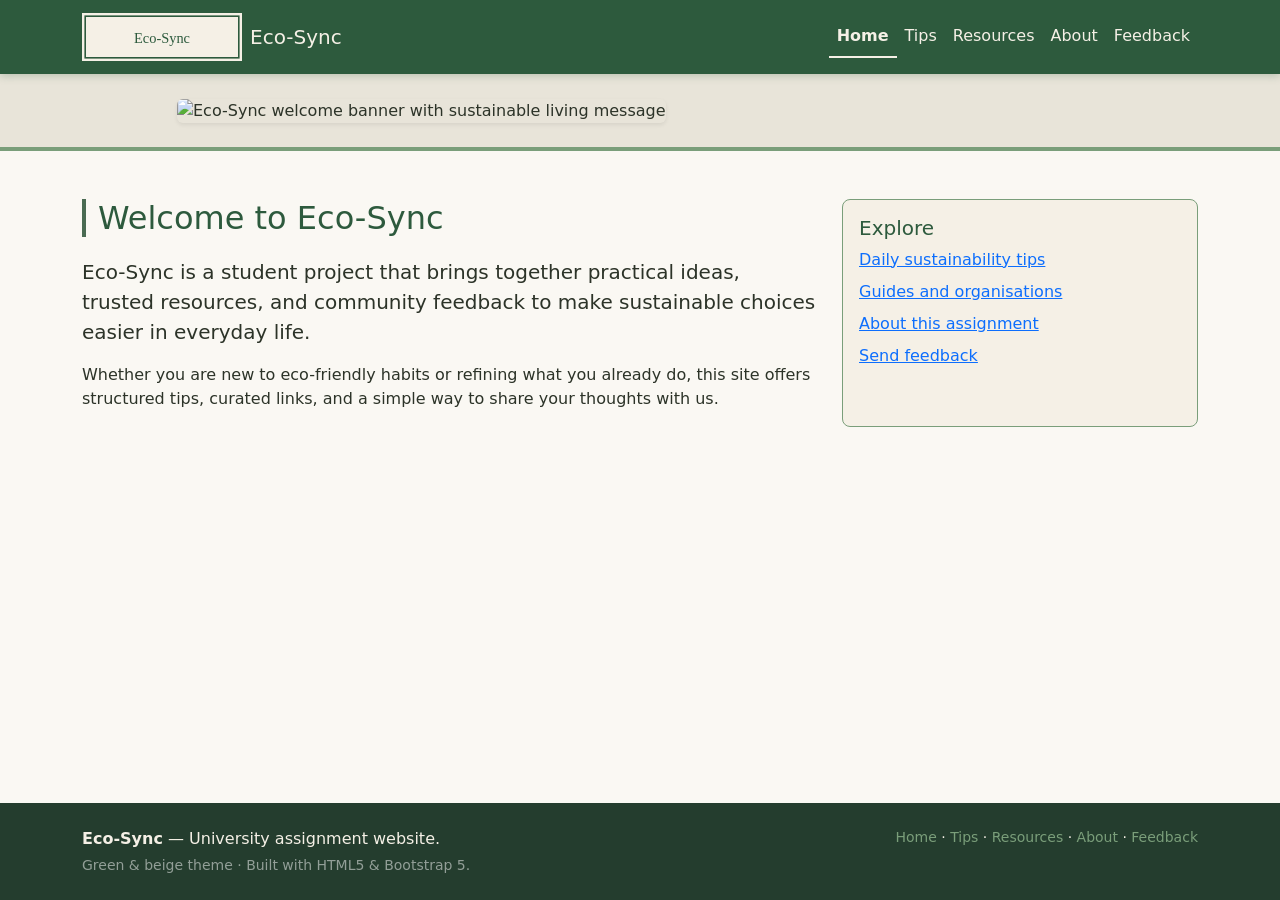
==== index.html @ 68b9c4f7 "Initial commit of Eco-Sync" ====
<!DOCTYPE html>
<html lang="en">
<head>
  <meta charset="UTF-8">
  <meta name="viewport" content="width=device-width, initial-scale=1.0">
  <title>Eco-Sync — Home</title>
  <link href="https://cdn.jsdelivr.net/npm/bootstrap@5.3.3/dist/css/bootstrap.min.css" rel="stylesheet" integrity="sha384-QWTKZyjpPEjISv5WaRU9OFeRpok6YctnYmDr5pNlyT2bRjXh0JMhjY6hW+ALEwIH" crossorigin="anonymous">
  <link rel="stylesheet" href="style.css">
</head>
<body class="eco-body">
  <nav class="navbar navbar-expand-lg eco-navbar">
    <div class="container">
      <a class="navbar-brand d-flex align-items-center gap-2" href="index.html">
        <img src="images/logo.svg" alt="Eco-Sync logo" width="160" height="48">
        <span class="d-none d-sm-inline">Eco-Sync</span>
      </a>
      <button class="navbar-toggler" type="button" data-bs-toggle="collapse" data-bs-target="#ecoNav" aria-controls="ecoNav" aria-expanded="false" aria-label="Toggle navigation">
        <span class="navbar-toggler-icon"></span>
      </button>
      <div class="collapse navbar-collapse" id="ecoNav">
        <ul class="navbar-nav ms-auto mb-2 mb-lg-0">
          <li class="nav-item"><a class="nav-link active" aria-current="page" href="index.html">Home</a></li>
          <li class="nav-item"><a class="nav-link" href="tips.html">Tips</a></li>
          <li class="nav-item"><a class="nav-link" href="resources.html">Resources</a></li>
          <li class="nav-item"><a class="nav-link" href="about.html">About</a></li>
          <li class="nav-item"><a class="nav-link" href="feedback.html">Feedback</a></li>
        </ul>
      </div>
    </div>
  </nav>

  <header class="eco-hero py-4">
    <div class="container">
      <div class="row justify-content-center">
        <div class="col-12 col-lg-10">
          <img class="eco-banner-img img-fluid shadow-sm" src="images/banner.svg" alt="Eco-Sync welcome banner with sustainable living message" width="1200" height="320">
        </div>
      </div>
    </div>
  </header>

  <main class="py-5">
    <div class="container">
      <div class="row g-4">
        <div class="col-12 col-md-8">
          <h1 class="eco-section-title h2">Welcome to Eco-Sync</h1>
          <p class="lead">Eco-Sync is a student project that brings together practical ideas, trusted resources, and community feedback to make sustainable choices easier in everyday life.</p>
          <p>Whether you are new to eco-friendly habits or refining what you already do, this site offers structured tips, curated links, and a simple way to share your thoughts with us.</p>
        </div>
        <div class="col-12 col-md-4">
          <div class="card eco-card h-100">
            <div class="card-body">
              <h2 class="card-title h5">Explore</h2>
              <ul class="list-unstyled mb-0">
                <li class="mb-2"><a href="tips.html">Daily sustainability tips</a></li>
                <li class="mb-2"><a href="resources.html">Guides and organisations</a></li>
                <li class="mb-2"><a href="about.html">About this assignment</a></li>
                <li><a href="feedback.html">Send feedback</a></li>
              </ul>
            </div>
          </div>
        </div>
      </div>
    </div>
  </main>

  <footer class="eco-footer py-4 mt-5">
    <div class="container">
      <div class="row">
        <div class="col-12 col-md-6">
          <p class="mb-1"><strong>Eco-Sync</strong> — University assignment website.</p>
          <p class="small mb-0 text-white-50">Green &amp; beige theme · Built with HTML5 &amp; Bootstrap 5.</p>
        </div>
        <div class="col-12 col-md-6 text-md-end mt-3 mt-md-0">
          <p class="mb-0 small">
            <a href="index.html">Home</a> ·
            <a href="tips.html">Tips</a> ·
            <a href="resources.html">Resources</a> ·
            <a href="about.html">About</a> ·
            <a href="feedback.html">Feedback</a>
          </p>
        </div>
      </div>
    </div>
  </footer>

  <script src="https://cdn.jsdelivr.net/npm/bootstrap@5.3.3/dist/js/bootstrap.bundle.min.js" integrity="sha384-YvpcrYf0tY3lHB60NNkmXc5s9fDVZLESaAA55NDzOxhy9GkcIdslK1eN7N6jIeHz" crossorigin="anonymous"></script>
</body>
</html>
---- style.css ----
/* Eco-Sync — green / beige theme */

:root {
  --eco-green-dark: #2d5a3d;
  --eco-green-mid: #4a6b52;
  --eco-green-light: #7a9e7a;
  --eco-beige: #f5f0e6;
  --eco-beige-deep: #e8e4d9;
  --eco-cream: #faf8f3;
  --eco-text: #2c3328;
  --eco-footer-bg: #243d2e;
}

body.eco-body {
  background-color: var(--eco-cream);
  color: var(--eco-text);
  min-height: 100vh;
  display: flex;
  flex-direction: column;
}

.eco-body main {
  flex: 1 0 auto;
}

/* Navigation */
.navbar.eco-navbar {
  background-color: var(--eco-green-dark) !important;
  box-shadow: 0 2px 8px rgba(45, 90, 61, 0.25);
}

.navbar.eco-navbar .navbar-brand,
.navbar.eco-navbar .nav-link {
  color: var(--eco-beige) !important;
}

.navbar.eco-navbar .nav-link:hover,
.navbar.eco-navbar .nav-link:focus {
  color: #fff !important;
}

.navbar.eco-navbar .nav-link.active {
  font-weight: 600;
  border-bottom: 2px solid var(--eco-beige);
}

.navbar.eco-navbar .navbar-toggler {
  border-color: var(--eco-beige);
}

.navbar.eco-navbar .navbar-toggler-icon {
  filter: invert(0.95);
}

/* Hero / banners */
.eco-hero {
  background-color: var(--eco-beige-deep);
  border-bottom: 4px solid var(--eco-green-light);
}

.eco-hero .eco-banner-img {
  width: 100%;
  height: auto;
  max-height: 280px;
  object-fit: cover;
  border-radius: 0.375rem;
}

/* Cards & sections */
.eco-section-title {
  color: var(--eco-green-dark);
  border-left: 4px solid var(--eco-green-mid);
  padding-left: 0.75rem;
  margin-bottom: 1.25rem;
}

.eco-card {
  background-color: var(--eco-beige);
  border: 1px solid var(--eco-green-light);
  border-radius: 0.5rem;
  transition: box-shadow 0.2s ease;
}

.eco-card:hover {
  box-shadow: 0 4px 12px rgba(45, 90, 61, 0.15);
}

.eco-card .card-title {
  color: var(--eco-green-dark);
}

/* Tips list */
.eco-tip-list li {
  margin-bottom: 0.75rem;
  padding-left: 0.25rem;
}

.eco-tip-list li::marker {
  color: var(--eco-green-mid);
}

/* Forms */
.eco-form .form-label {
  color: var(--eco-green-dark);
  font-weight: 500;
}

.eco-form .form-control:focus {
  border-color: var(--eco-green-mid);
  box-shadow: 0 0 0 0.2rem rgba(74, 107, 82, 0.25);
}

.eco-form .btn-eco-primary {
  background-color: var(--eco-green-dark);
  border-color: var(--eco-green-dark);
  color: var(--eco-beige);
}

.eco-form .btn-eco-primary:hover {
  background-color: var(--eco-green-mid);
  border-color: var(--eco-green-mid);
  color: #fff;
}

/* Footer */
footer.eco-footer {
  background-color: var(--eco-footer-bg);
  color: var(--eco-beige);
  margin-top: auto;
}

footer.eco-footer a {
  color: var(--eco-green-light);
  text-decoration: none;
}

footer.eco-footer a:hover {
  color: #fff;
  text-decoration: underline;
}
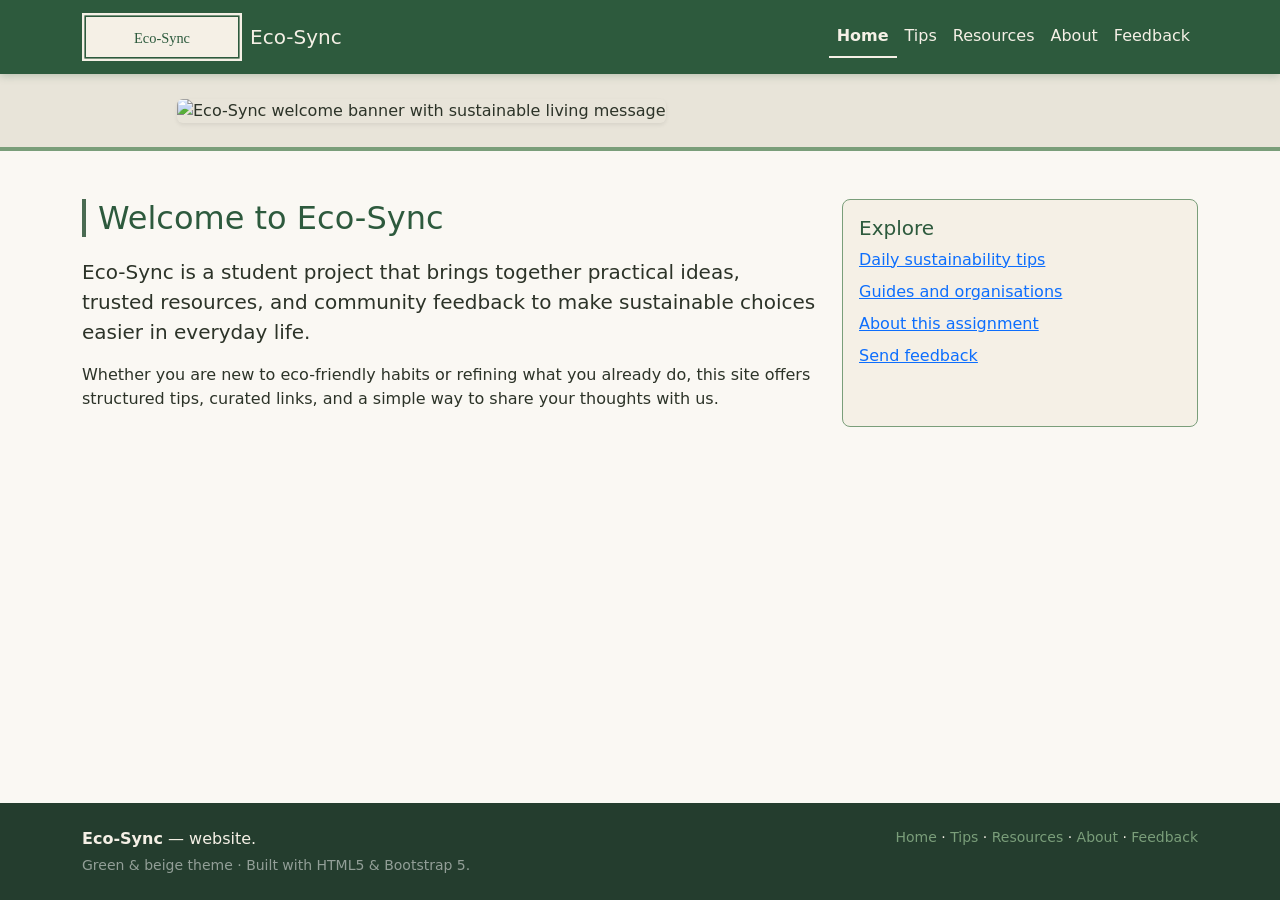
==== commit 46441cea: "Update index.html" ====
--- a/index.html
+++ b/index.html
@@ -68,7 +68,7 @@
     <div class="container">
       <div class="row">
         <div class="col-12 col-md-6">
-          <p class="mb-1"><strong>Eco-Sync</strong> — University assignment website.</p>
+          <p class="mb-1"><strong>Eco-Sync</strong> — website.</p>
           <p class="small mb-0 text-white-50">Green &amp; beige theme · Built with HTML5 &amp; Bootstrap 5.</p>
         </div>
         <div class="col-12 col-md-6 text-md-end mt-3 mt-md-0">
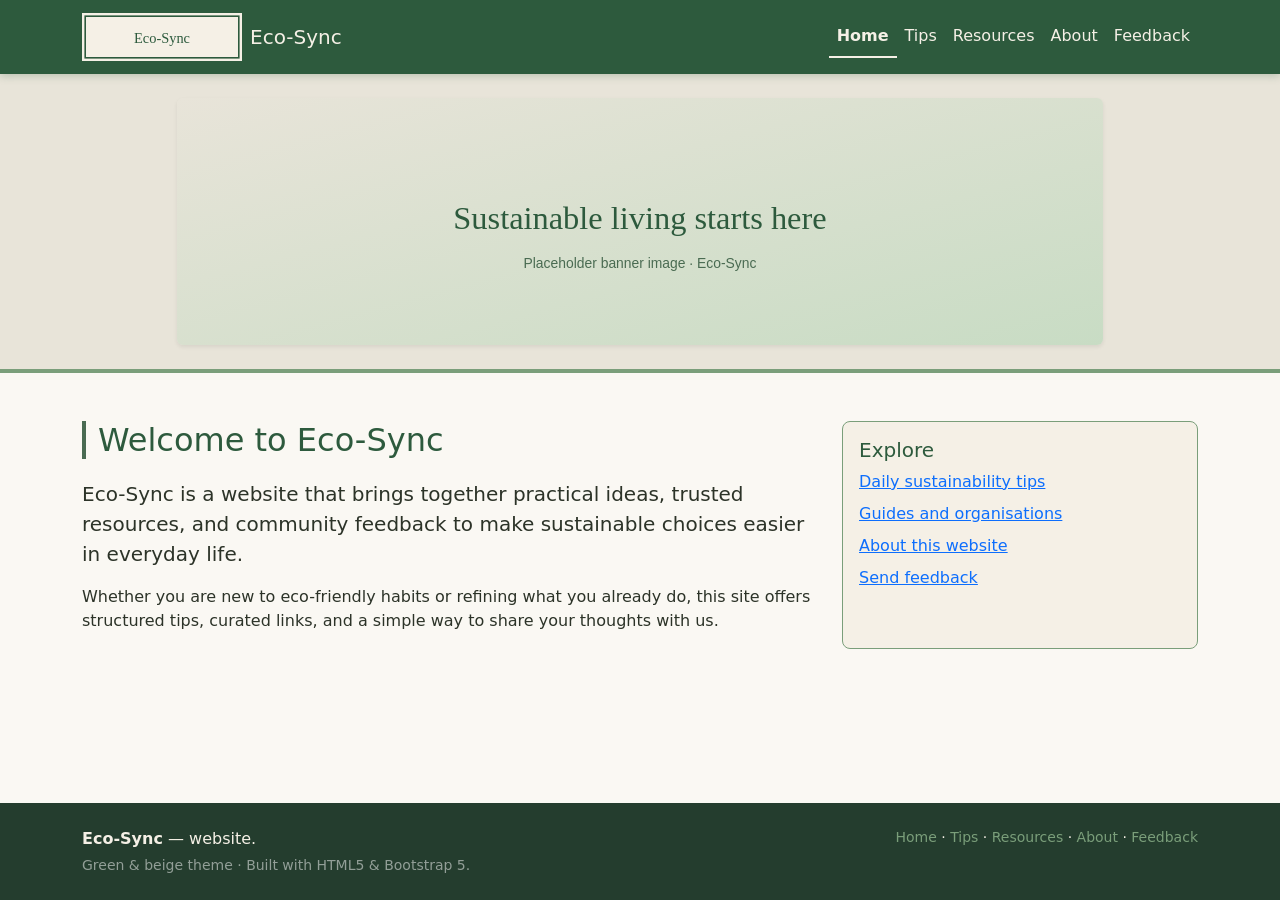
==== commit f9b99dd5: "Update index.html" ====
--- a/index.html
+++ b/index.html
@@ -44,7 +44,7 @@
       <div class="row g-4">
         <div class="col-12 col-md-8">
           <h1 class="eco-section-title h2">Welcome to Eco-Sync</h1>
-          <p class="lead">Eco-Sync is a student project that brings together practical ideas, trusted resources, and community feedback to make sustainable choices easier in everyday life.</p>
+          <p class="lead">Eco-Sync is a website that brings together practical ideas, trusted resources, and community feedback to make sustainable choices easier in everyday life.</p>
           <p>Whether you are new to eco-friendly habits or refining what you already do, this site offers structured tips, curated links, and a simple way to share your thoughts with us.</p>
         </div>
         <div class="col-12 col-md-4">
@@ -54,7 +54,7 @@
               <ul class="list-unstyled mb-0">
                 <li class="mb-2"><a href="tips.html">Daily sustainability tips</a></li>
                 <li class="mb-2"><a href="resources.html">Guides and organisations</a></li>
-                <li class="mb-2"><a href="about.html">About this assignment</a></li>
+                <li class="mb-2"><a href="about.html">About this website</a></li>
                 <li><a href="feedback.html">Send feedback</a></li>
               </ul>
             </div>
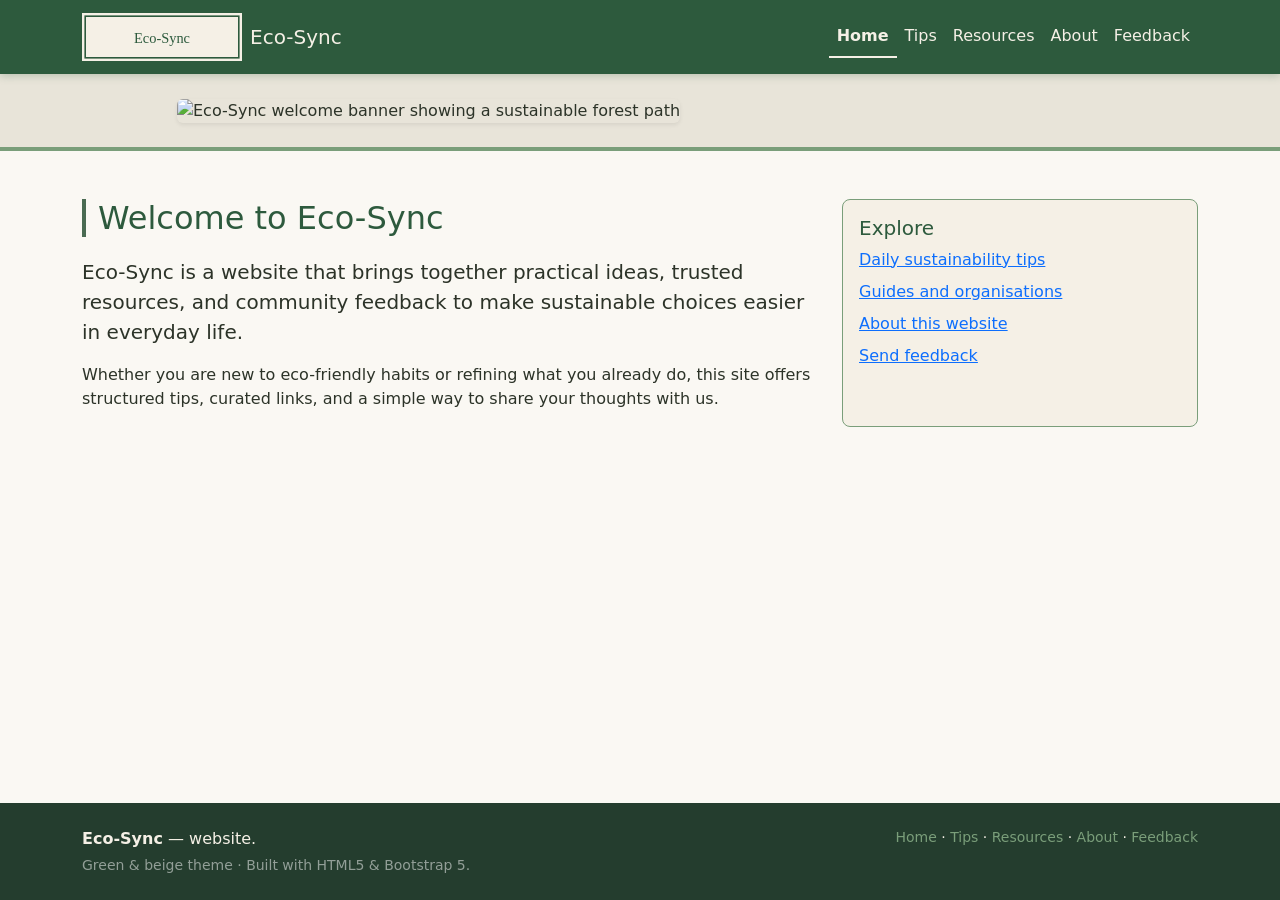
==== commit 2b96230e: "Update index.html" ====
--- a/index.html
+++ b/index.html
@@ -33,7 +33,7 @@
     <div class="container">
       <div class="row justify-content-center">
         <div class="col-12 col-lg-10">
-          <img class="eco-banner-img img-fluid shadow-sm" src="images/banner.svg" alt="Eco-Sync welcome banner with sustainable living message" width="1200" height="320">
+         <img class="eco-banner-img img-fluid shadow-sm rounded" src="https://images.unsplash.com/photo-1448375240586-882707db888b?q=80&w=1200&h=320&auto=format&fit=crop" alt="Eco-Sync welcome banner showing a sustainable forest path" width="1200" height="320">
         </div>
       </div>
     </div>
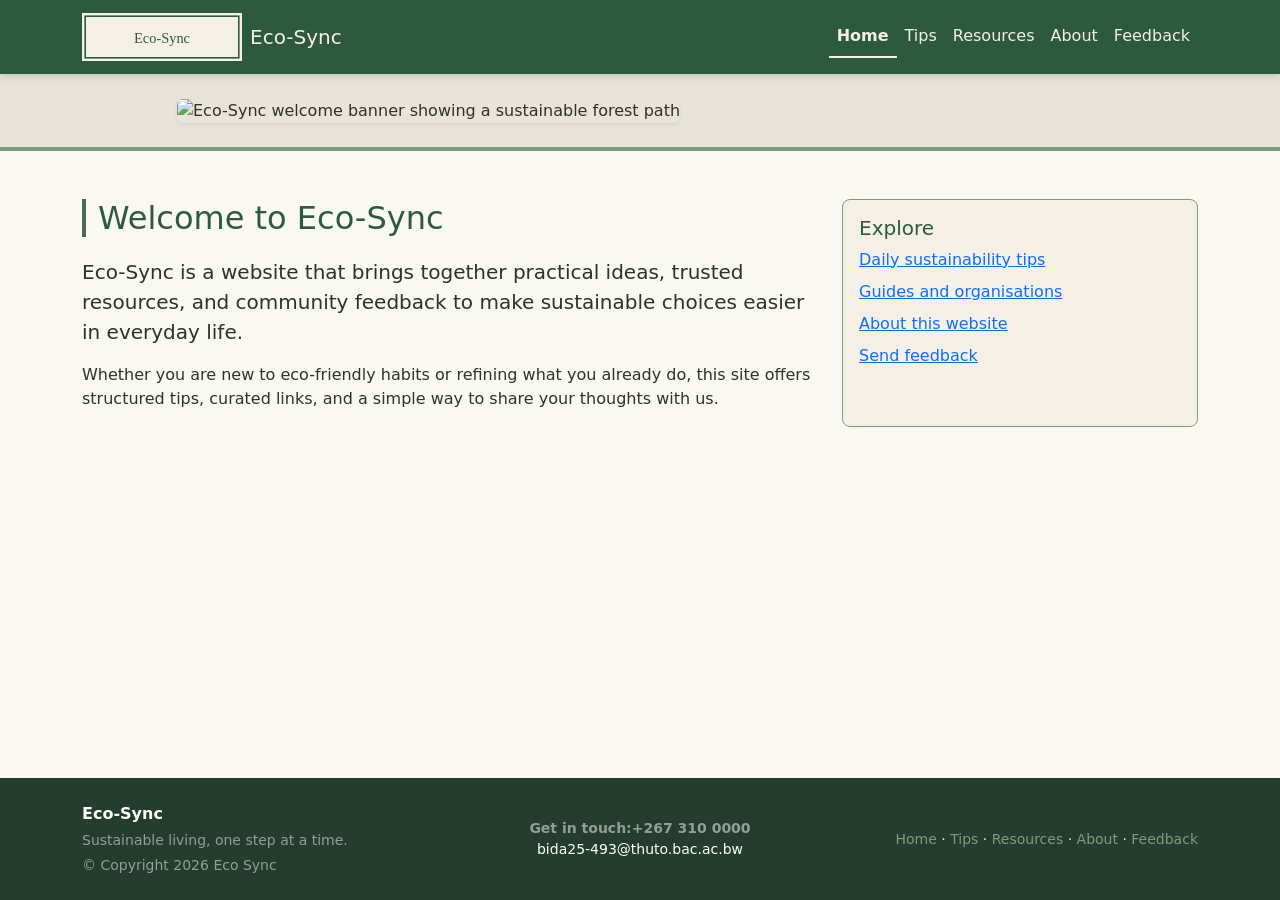
==== commit 5dff7e62: "Update index.html" ====
--- a/index.html
+++ b/index.html
@@ -66,13 +66,20 @@
 
   <footer class="eco-footer py-4 mt-5">
     <div class="container">
-      <div class="row">
-        <div class="col-12 col-md-6">
-          <p class="mb-1"><strong>Eco-Sync</strong> — website.</p>
-          <p class="small mb-0 text-white-50">Green &amp; beige theme · Built with HTML5 &amp; Bootstrap 5.</p>
+      <div class="row align-items-center">
+        <div class="col-12 col-md-4 mb-3 mb-md-0">
+          <p class="mb-1 fw-bold text-white">Eco-Sync</p>
+          <p class="small mb-1 text-white-50">Sustainable living, one step at a time.</p>
+          <p class="small mb-0 text-white-50">&copy; Copyright 2026 Eco Sync </p>
         </div>
-        <div class="col-12 col-md-6 text-md-end mt-3 mt-md-0">
-          <p class="mb-0 small">
+        
+        <div class="col-12 col-md-4 mb-3 mb-md-0 text-md-center text-white-50">
+          <p class="mb-0 small"><strong>Get in touch:+267 310 0000</strong></p>
+          <p class="mb-0 small"><a href="mailto:hello@eco-sync.edu" class="text-white text-decoration-none">bida25-493@thuto.bac.ac.bw</a></p>
+        </div>
+        
+        <div class="col-12 col-md-4 text-md-end">
+          <p class="mb-0 small eco-footer-links">
             <a href="index.html">Home</a> ·
             <a href="tips.html">Tips</a> ·
             <a href="resources.html">Resources</a> ·
@@ -84,6 +91,7 @@
     </div>
   </footer>
 
+
   <script src="https://cdn.jsdelivr.net/npm/bootstrap@5.3.3/dist/js/bootstrap.bundle.min.js" integrity="sha384-YvpcrYf0tY3lHB60NNkmXc5s9fDVZLESaAA55NDzOxhy9GkcIdslK1eN7N6jIeHz" crossorigin="anonymous"></script>
 </body>
 </html>
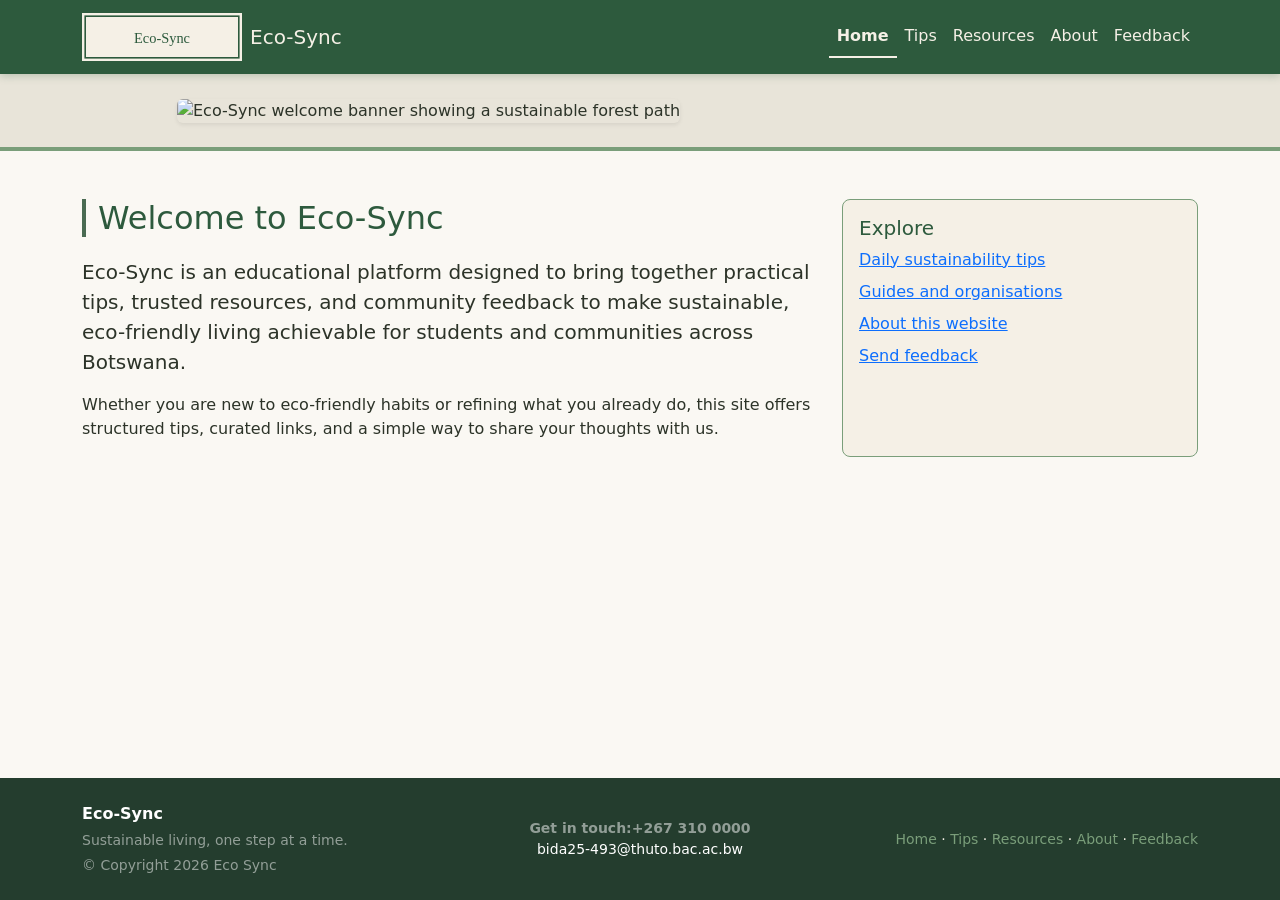
==== commit 33d33a72: "Update index.html" ====
--- a/index.html
+++ b/index.html
@@ -3,6 +3,7 @@
 <head>
   <meta charset="UTF-8">
   <meta name="viewport" content="width=device-width, initial-scale=1.0">
+  <meta name="description" content="Eco-Sync — An educational platform dedicated to promoting sustainable living, eco-friendly habits, and green resources.">
   <title>Eco-Sync — Home</title>
   <link href="https://cdn.jsdelivr.net/npm/bootstrap@5.3.3/dist/css/bootstrap.min.css" rel="stylesheet" integrity="sha384-QWTKZyjpPEjISv5WaRU9OFeRpok6YctnYmDr5pNlyT2bRjXh0JMhjY6hW+ALEwIH" crossorigin="anonymous">
   <link rel="stylesheet" href="style.css">
@@ -44,7 +45,7 @@
       <div class="row g-4">
         <div class="col-12 col-md-8">
           <h1 class="eco-section-title h2">Welcome to Eco-Sync</h1>
-          <p class="lead">Eco-Sync is a website that brings together practical ideas, trusted resources, and community feedback to make sustainable choices easier in everyday life.</p>
+          <p class="lead">Eco-Sync is an educational platform designed to bring together practical tips, trusted resources, and community feedback to make sustainable, eco-friendly living achievable for students and communities across Botswana.</p>
           <p>Whether you are new to eco-friendly habits or refining what you already do, this site offers structured tips, curated links, and a simple way to share your thoughts with us.</p>
         </div>
         <div class="col-12 col-md-4">
@@ -75,7 +76,7 @@
         
         <div class="col-12 col-md-4 mb-3 mb-md-0 text-md-center text-white-50">
           <p class="mb-0 small"><strong>Get in touch:+267 310 0000</strong></p>
-          <p class="mb-0 small"><a href="mailto:hello@eco-sync.edu" class="text-white text-decoration-none">bida25-493@thuto.bac.ac.bw</a></p>
+          <p class="mb-0 small"><a href="mailto:bida25-493@thuto.bac.ac.bw" class="text-white text-decoration-none">bida25-493@thuto.bac.ac.bw</a></p>
         </div>
         
         <div class="col-12 col-md-4 text-md-end">
--- a/style.css
+++ b/style.css
@@ -110,13 +110,13 @@
   box-shadow: 0 0 0 0.2rem rgba(74, 107, 82, 0.25);
 }
 
-.eco-form .btn-eco-primary {
+.btn-eco-primary {
   background-color: var(--eco-green-dark);
   border-color: var(--eco-green-dark);
   color: var(--eco-beige);
 }
 
-.eco-form .btn-eco-primary:hover {
+.btn-eco-primary:hover {
   background-color: var(--eco-green-mid);
   border-color: var(--eco-green-mid);
   color: #fff;
@@ -132,6 +132,7 @@
 footer.eco-footer a {
   color: var(--eco-green-light);
   text-decoration: none;
+  transition: color 0.2s ease;
 }
 
 footer.eco-footer a:hover {
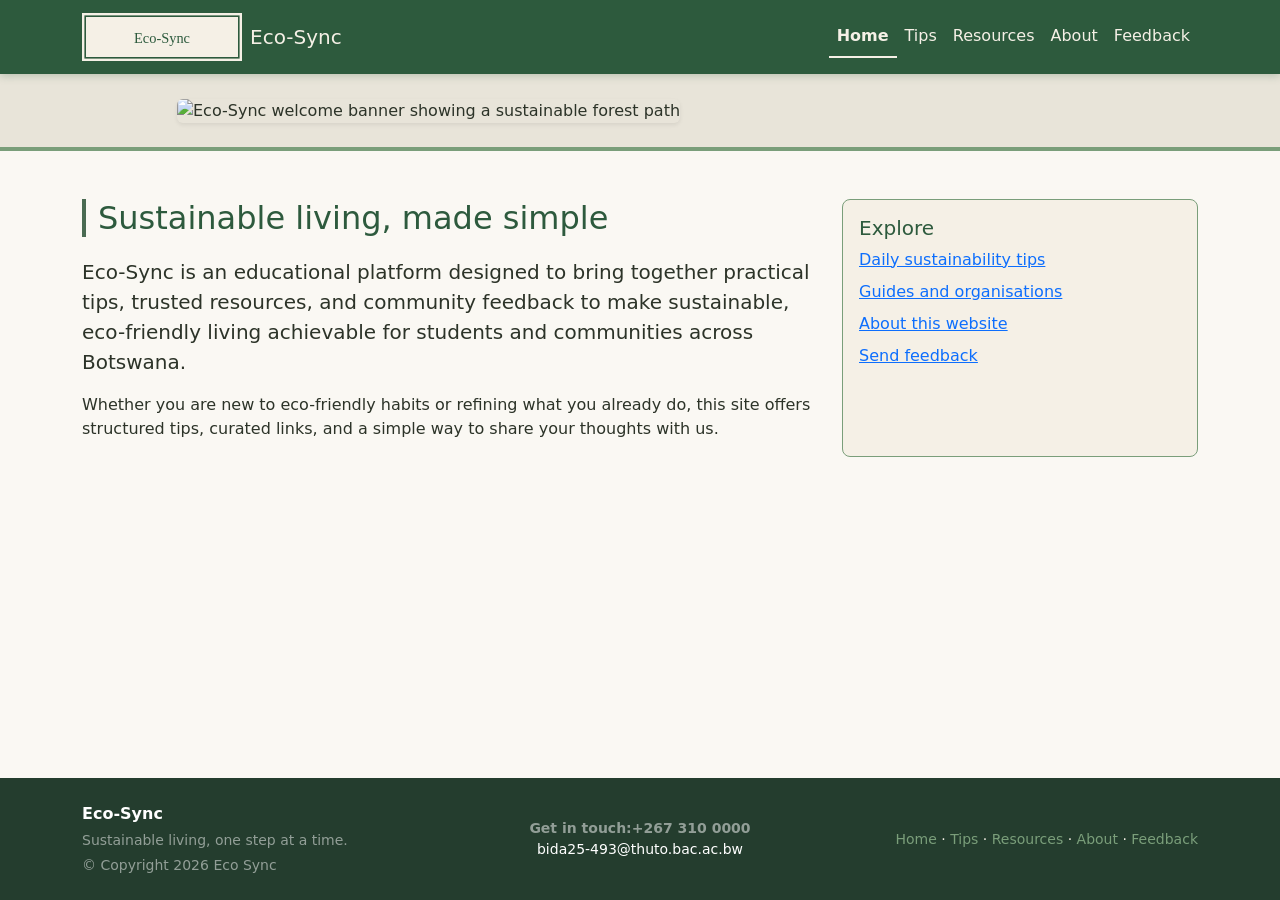
==== commit 42bd0521: "Update index.html" ====
--- a/index.html
+++ b/index.html
@@ -44,7 +44,7 @@
     <div class="container">
       <div class="row g-4">
         <div class="col-12 col-md-8">
-          <h1 class="eco-section-title h2">Welcome to Eco-Sync</h1>
+          <h1 class="eco-section-title h2">Sustainable living, made simple</h1>
           <p class="lead">Eco-Sync is an educational platform designed to bring together practical tips, trusted resources, and community feedback to make sustainable, eco-friendly living achievable for students and communities across Botswana.</p>
           <p>Whether you are new to eco-friendly habits or refining what you already do, this site offers structured tips, curated links, and a simple way to share your thoughts with us.</p>
         </div>
